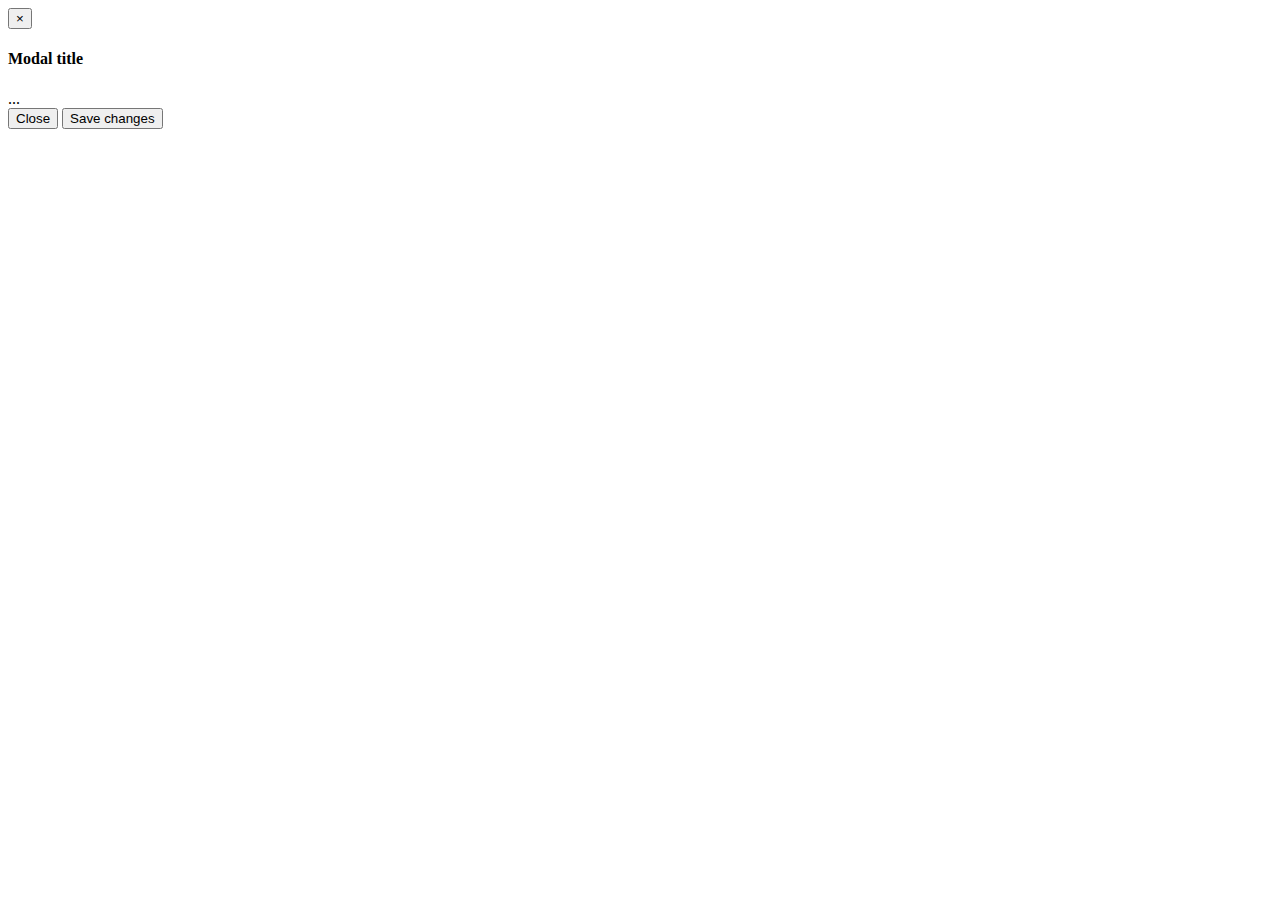
==== index_dev.html @ 15aada45 "Make release index.html the default" ====
<!DOCTYPE html>
<html>
  <head>
    <meta http-equiv="Content-Type" content="text/html; charset=utf-8" />
    <meta http-equiv="X-UA-Compatible" content="IE=edge">
    <meta name="viewport" content="width=device-width, height=device-height, initial-scale=1, maximum-scale=1">
    <title>graphito</title>
    <link href="lib/bootstrap-3.3.5-dist/css/bootstrap.min.css" rel="stylesheet">
    <meta name="mobile-web-app-capable" content="yes">
    <meta name="apple-mobile-web-app-capable" content="yes">
    <link rel="shortcut icon" href="favicon.ico" type="image/x-icon">
    <link rel="icon" href="favicon.ico" type="image/x-icon">
    <link href="index.css" rel="stylesheet">
  </head>
  <body>
    <div id="container">
      <button id="node-detail-button" type="button" class="btn btn-primary btn-lg hidden">View Details</button> 
    </div>

    <div class="modal fade" id="myModal" tabindex="-1" role="dialog" aria-labelledby="myModalLabel">
      <div class="modal-dialog" role="document">
        <div class="modal-content">
          <div class="modal-header">
            <button type="button" class="close" data-dismiss="modal" aria-label="Close"><span aria-hidden="true">&times;</span></button>
            <h4 class="modal-title" id="myModalLabel">Modal title</h4>
          </div>
          <div class="modal-body">
            ...
          </div>
          <div class="modal-footer">
            <button type="button" class="btn btn-default" data-dismiss="modal">Close</button>
            <button type="button" class="btn btn-primary">Save changes</button>
          </div>
        </div>
      </div>
    </div> 

    <script src="lib/jquery-1.11.3.min.js" type="text/javascript"></script>
    <script src="lib/bootstrap-3.3.5-dist/js/bootstrap.min.js" type="text/javascript"></script>
    <script src="lib/d3.min.js" type="text/javascript"></script>
    <script src="lib/rx.all.min.js" type="text/javascript"></script>
    <script src="lib/hammer.min.js" type="text/javascript"></script>
    <script src="out/graphito.js" type="text/javascript"></script>
    <script type="text/javascript">
      graphito.core.inhabit('#container', '#node-detail-button', {gilbertGraph: [25, 0.08],
                                                                  scale: 4});
//      graphito.core.inhabit('#container', '#node-detail-button', {graphFile: "miserables.json",
//                                                                  scale: 8});
    </script>
  </body>
</html>
---- index.css ----
#container {
  position: absolute;
  left: 0;
  top: 0;
}

#node-detail-button {
  position: absolute;
  left: 50%;
  bottom: 60px;
}
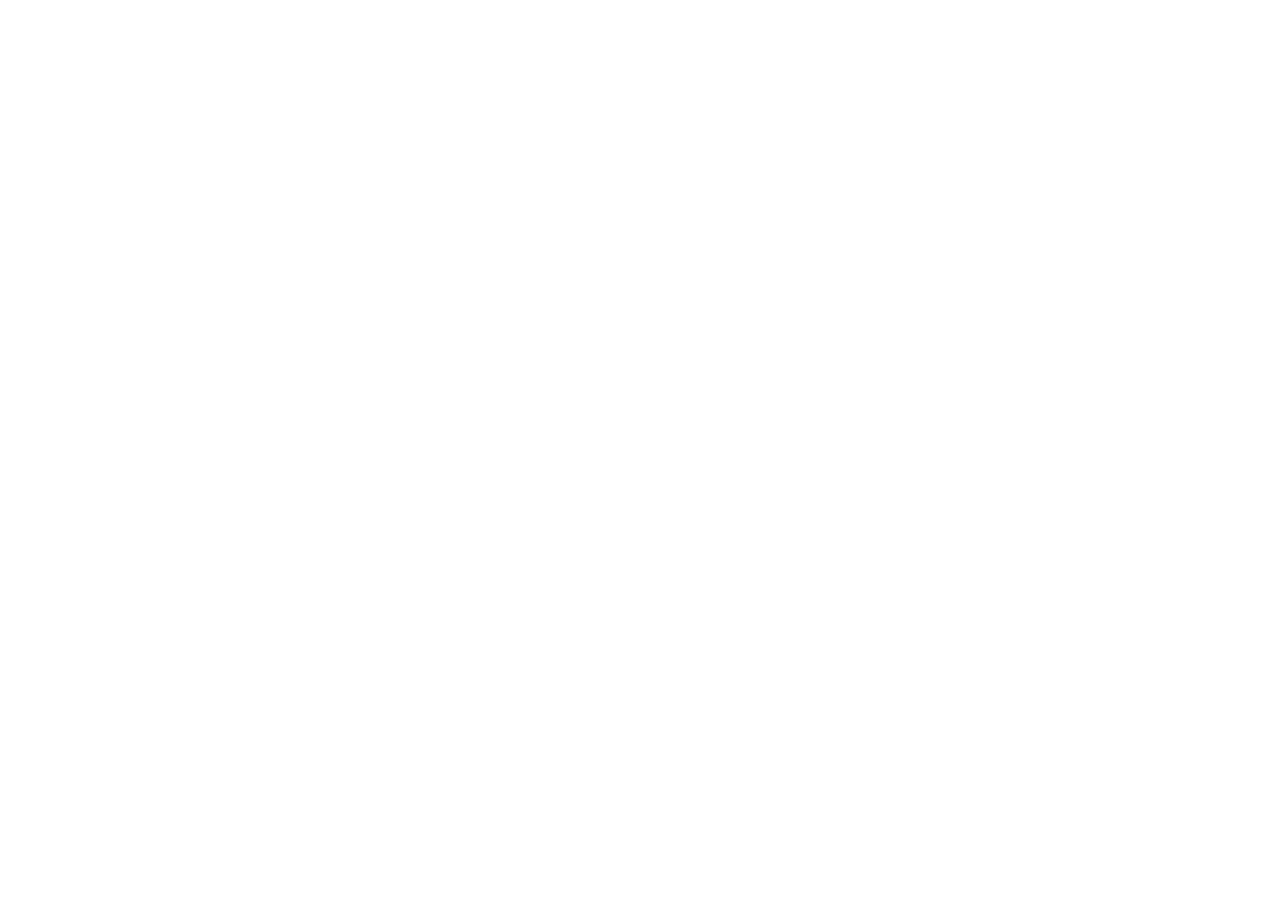
==== commit 5392789a: "Groundwork for showing detail view" ====
--- a/index_dev.html
+++ b/index_dev.html
@@ -42,8 +42,9 @@
     <script src="lib/hammer.min.js" type="text/javascript"></script>
     <script src="out/graphito.js" type="text/javascript"></script>
     <script type="text/javascript">
-      graphito.core.inhabit('#container', '#node-detail-button', {gilbertGraph: [25, 0.08],
-                                                                  scale: 4});
+      graphito.core.inhabit('#container', '#node-detail-button', '#myModal',
+                            {gilbertGraph: [25, 0.08],
+                             scale: 4});
 //      graphito.core.inhabit('#container', '#node-detail-button', {graphFile: "miserables.json",
 //                                                                  scale: 8});
     </script>
